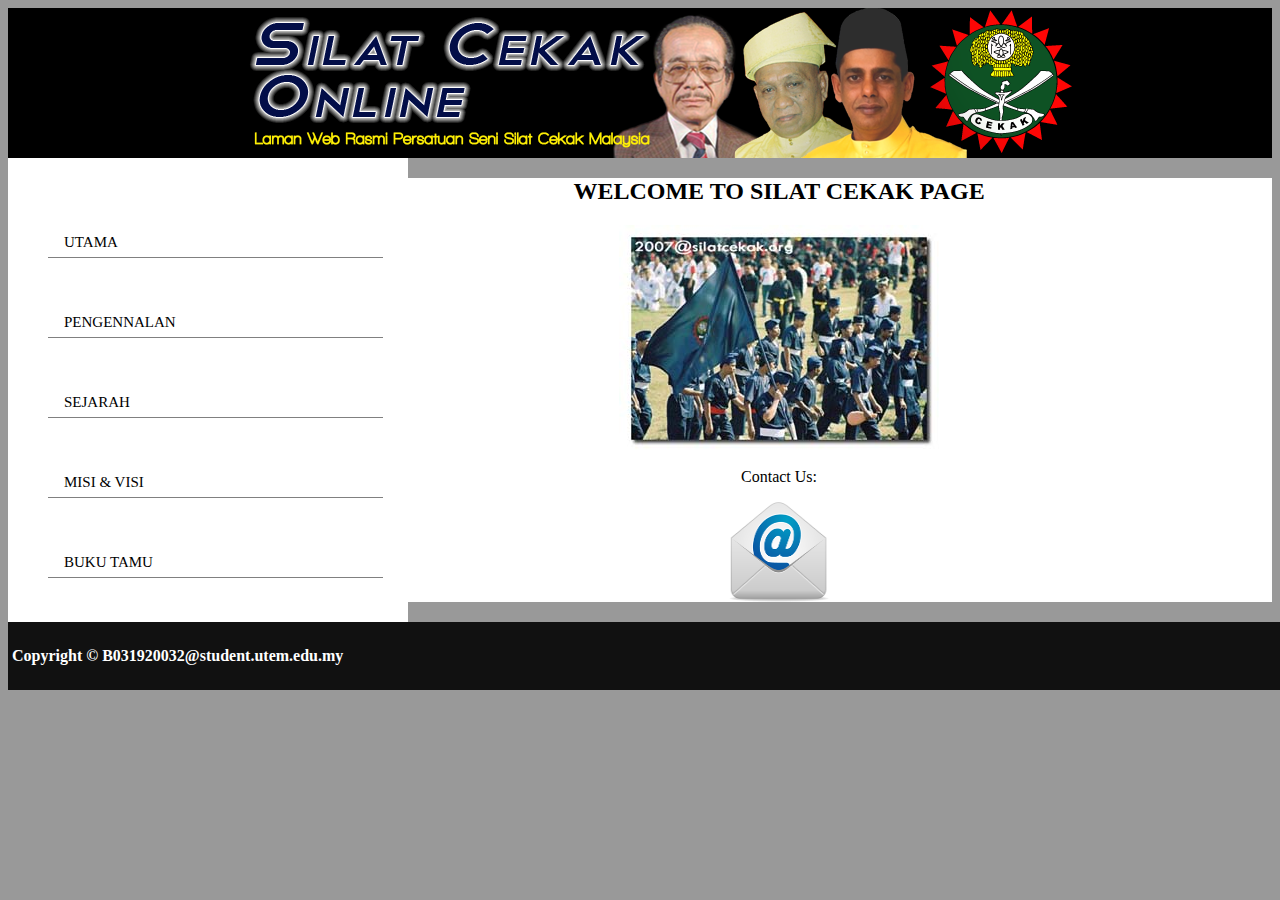
==== index.html @ 8a27e5f0 "first commit" ====
<html lang="en">
<head>
    <meta charset="UTF-8">
    <meta http-equiv="X-UA-Compatible" content="IE=edge">
    <meta name="viewport" content="width=device-width, initial-scale=1.0">
    <link rel="stylesheet" href="css/styles.css">
    <title>Home</title>   
</head>
<body>

    <div id="wrapper">
        <header>
            <img src="image/banner.png" alt="banner silat cekak" title="banner silat cekak">
        </header>
        
        <nav>
            <ul>
                <li>
                    <a href="index.html">
                        UTAMA 
                    </a>
                </li>
                <li>
                    <a href="introduction.html">
                        PENGENNALAN 
                    </a>
                </li>
                <li>
                    <a href="introduction.html">
                        SEJARAH 
                    </a>
                </li>
                <li>
                    <a href="mission.html">
                        MISI & VISI
                    </a>
                </li>
                <li>
                    <a href="guestbook.html">
                        BUKU TAMU 
                    </a>
                </li>
            </ul>
        </nav>

        <section>
            <h2>WELCOME TO SILAT CEKAK PAGE</h2>
            
            <article class="center">
                <img src="image/silatcekak.jpg">
            </article>
    
            <p class="center">Contact Us:</p>
            <article href="#">
                <img src="image/mail.png" width="100px" height="100px">
            </article>
        </section>

        <footer>
            <h4>Copyright &#169; B031920032@student.utem.edu.my</h4>
        </footer>
    </div>
</body>
</html>
---- css/styles.css ----
body {
  background-color: #999999;
}

#wrapper {
  
}

header {
  background-color: black;
  text-align: center;
}

nav {
  margin-top: 0px;
  margin-left: 8px;
  height: 470px;
  width: 400px;
  position: fixed;
  z-index: 1;
  left: 0;
  top: auto;
  background-color: white;
  overflow-x: hidden;
  padding-top: 20px;
}

nav ul {
  list-style-type: none;
}

nav ul li{
  margin-right: 25px;
}

nav ul li a {
  color: black;
  padding: 6px 8px 6px 16px;
  text-decoration: none;
  font-size: 15px;
  display: block;
  border-bottom: 1px solid gray;
  margin-top: 50px;
  margin-bottom: 50px;
}

.center {
  text-align: center;
}

section {
  background-color: white;
  text-align: center;
  margin-left: 22%;
  margin-bottom: 20px;
}

footer {
  position: relative;
  width: 100%;
  z-index: 2;
  padding: 4px;
  text-align: left;
  background-color: #111;
  color: white;
}

/* Use a media query to add a breakpoint at 800px: */
@media screen and (max-width: 800px) {
  header nav section footer .content {
    width: 100%; /* The width is 100%, when the viewport is 800px or smaller */
  }
}

@media screen and (max-width: 600px) {
  header nav section footer .content {
    width: 100%; /* The width is 100%, when the viewport is 800px or smaller */
  }
}
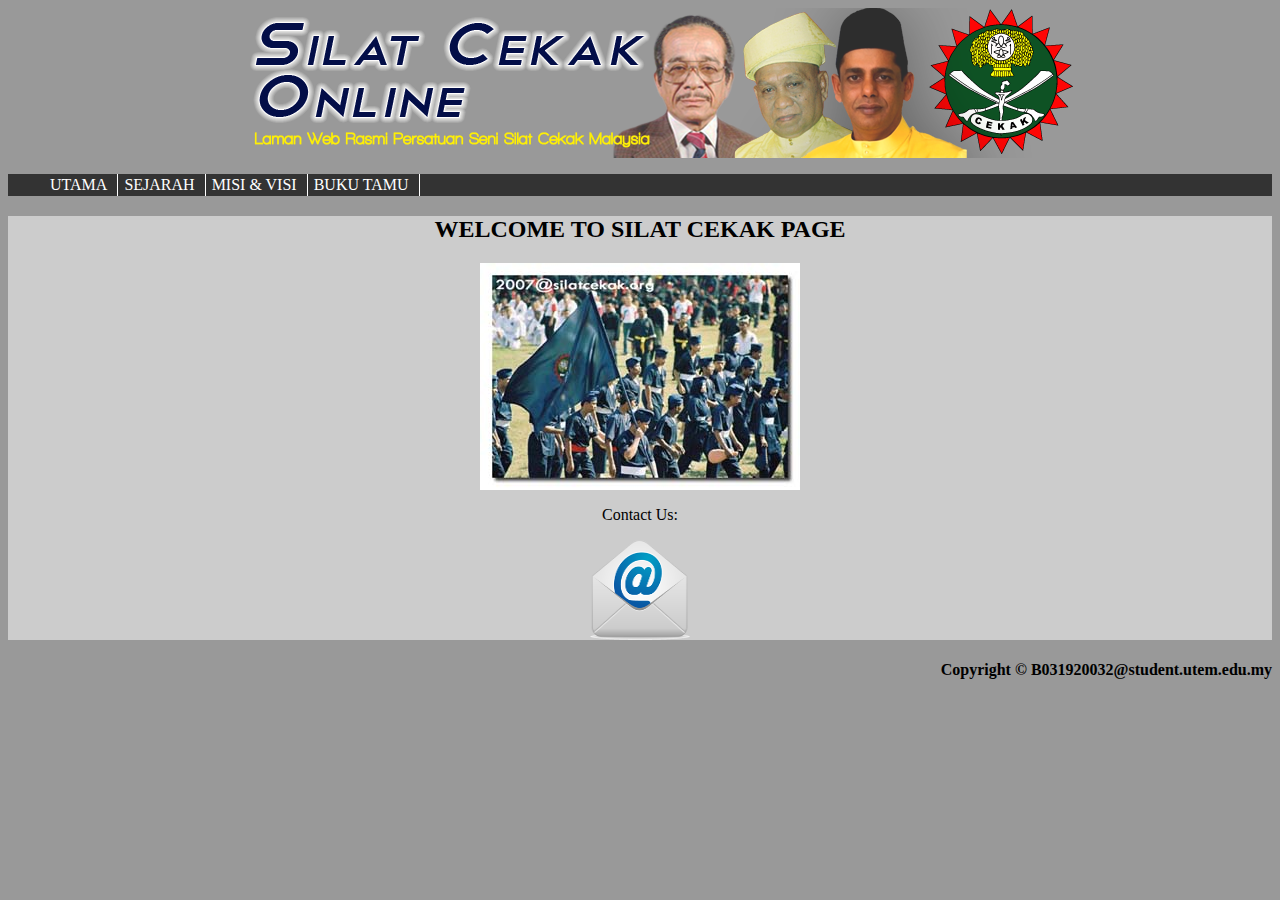
==== commit 7a8b08df: "change to layout-1" ====
--- a/index.html
+++ b/index.html
@@ -4,25 +4,20 @@
     <meta http-equiv="X-UA-Compatible" content="IE=edge">
     <meta name="viewport" content="width=device-width, initial-scale=1.0">
     <link rel="stylesheet" href="css/styles.css">
-    <title>Home</title>   
+    <title>Home</title>
 </head>
 <body>
 
     <div id="wrapper">
-        <header>
+        <div id="header">
             <img src="image/banner.png" alt="banner silat cekak" title="banner silat cekak">
-        </header>
+        </div>
         
-        <nav>
+        <div id="nav">
             <ul>
                 <li>
                     <a href="index.html">
                         UTAMA 
-                    </a>
-                </li>
-                <li>
-                    <a href="introduction.html">
-                        PENGENNALAN 
                     </a>
                 </li>
                 <li>
@@ -41,24 +36,23 @@
                     </a>
                 </li>
             </ul>
-        </nav>
+        </div>
 
-        <section>
+        <div id="content">
             <h2>WELCOME TO SILAT CEKAK PAGE</h2>
-            
-            <article class="center">
+            <p class="center">
                 <img src="image/silatcekak.jpg">
-            </article>
+            </p>
     
             <p class="center">Contact Us:</p>
-            <article href="#">
+            <a href="#">
                 <img src="image/mail.png" width="100px" height="100px">
-            </article>
-        </section>
+            </a>
+        </div>
 
-        <footer>
+        <div id="footer">
             <h4>Copyright &#169; B031920032@student.utem.edu.my</h4>
-        </footer>
+        </div>
     </div>
 </body>
 </html>
--- a/css/styles.css
+++ b/css/styles.css
@@ -3,77 +3,61 @@
 }
 
 #wrapper {
-  
 }
 
-header {
-  background-color: black;
+#header {
+  background-color: #999999;
   text-align: center;
 }
 
-nav {
-  margin-top: 0px;
-  margin-left: 8px;
-  height: 470px;
-  width: 400px;
-  position: fixed;
-  z-index: 1;
-  left: 0;
-  top: auto;
-  background-color: white;
-  overflow-x: hidden;
-  padding-top: 20px;
+#nav {
+  background-color: #333333;
 }
 
-nav ul {
+#nav ul {
   list-style-type: none;
 }
 
-nav ul li{
-  margin-right: 25px;
+#nav ul li {
+  display: inline-block;
+  border-right: 1px solid #ffffff;
+  padding: 2px;
 }
 
-nav ul li a {
-  color: black;
-  padding: 6px 8px 6px 16px;
+#nav ul li a {
+  color: white;
   text-decoration: none;
-  font-size: 15px;
-  display: block;
-  border-bottom: 1px solid gray;
-  margin-top: 50px;
-  margin-bottom: 50px;
+  padding-right: 4px;
+  margin-right: 4px;
+}
+
+#nav ul li a:hover {
+    color: red;
+    padding: 5px;
+    background-color: white;
+}
+
+#nav ul li a:active {
+    color: black;
+    padding: 5px;
+    background-color: white;
+}
+
+#nav ul li a:visited {
+    color: yellow;
+    padding: 5px;
+    background-color: black;
 }
 
 .center {
   text-align: center;
 }
 
-section {
-  background-color: white;
+#content {
+  background-color: #cccccc;
   text-align: center;
-  margin-left: 22%;
-  margin-bottom: 20px;
 }
 
-footer {
-  position: relative;
-  width: 100%;
-  z-index: 2;
-  padding: 4px;
-  text-align: left;
-  background-color: #111;
-  color: white;
+#footer {
+  text-align: right;
 }
-
-/* Use a media query to add a breakpoint at 800px: */
-@media screen and (max-width: 800px) {
-  header nav section footer .content {
-    width: 100%; /* The width is 100%, when the viewport is 800px or smaller */
-  }
-}
-
-@media screen and (max-width: 600px) {
-  header nav section footer .content {
-    width: 100%; /* The width is 100%, when the viewport is 800px or smaller */
-  }
-}